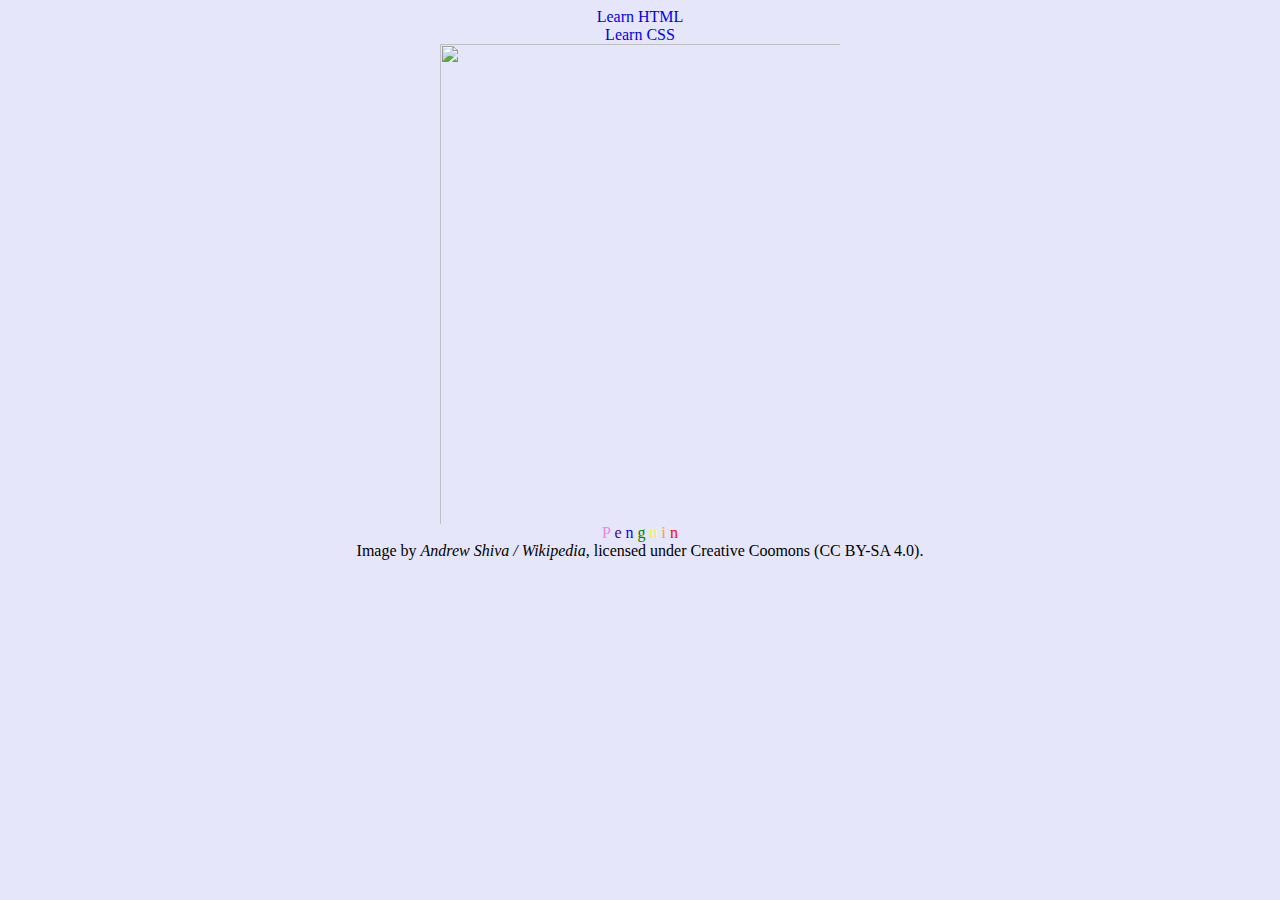
==== animal.html @ 259bfe2c "created the animal.html page" ====
<html>
<head>
<style>

.c1{
color:violet;
}

.c2{
color: indigo;
}

.c3{
color: blue
}

.c4{
color: green;
}

.c5{
color: yellow;
}

.c6{
color: orange;
}

.c7{
color: red;
}

.animal_image_frame{
	width: 400em;
	height: 555em;
	overflow: hidden;
}

body{
	margin-right: auto;
	margin-left: auto;
	max-width: 960px;
	padding-left: 10px;
	padding-right: 10px;
	background-color: lavender;
	text-align:center;
}

img{
	max-width: 25em;
	max-height: 30em;
}

a{
	text-decoration:none;
}
</style>

<title>
Homework 02 for CS5610, Fall 2019
</title>
</head>
<body>
<a href="https://www.w3schools.com/html/default.asp">Learn HTML</a><br/>
<a href="https://www.w3schools.com/css/default.asp">Learn CSS</a><br/>
<!--<div class="animal_image_frame">-->
<img class="animal_image_frame" src="https://upload.wikimedia.org/wikipedia/commons/e/e3/Hope_Bay-2016-Trinity_Peninsula%E2%80%93Ad%C3%A9lie_penguin_%28Pygoscelis_adeliae%29_04.jpg"/>
<!--</div>-->
<br/>

<span class="c1">
P
</span>
<span class="c2">
e
</span>
<span class="c3">
n
</span>
<span class="c4">
g
</span>
<span class="c5">
u
</span>
<span class="c6">
i
</span>
<span class="c7">
n
</span>
<br/>
Image by <cite>Andrew Shiva / Wikipedia</cite>, licensed under Creative Coomons (CC BY-SA 4.0). <br/>


</body>


</html>
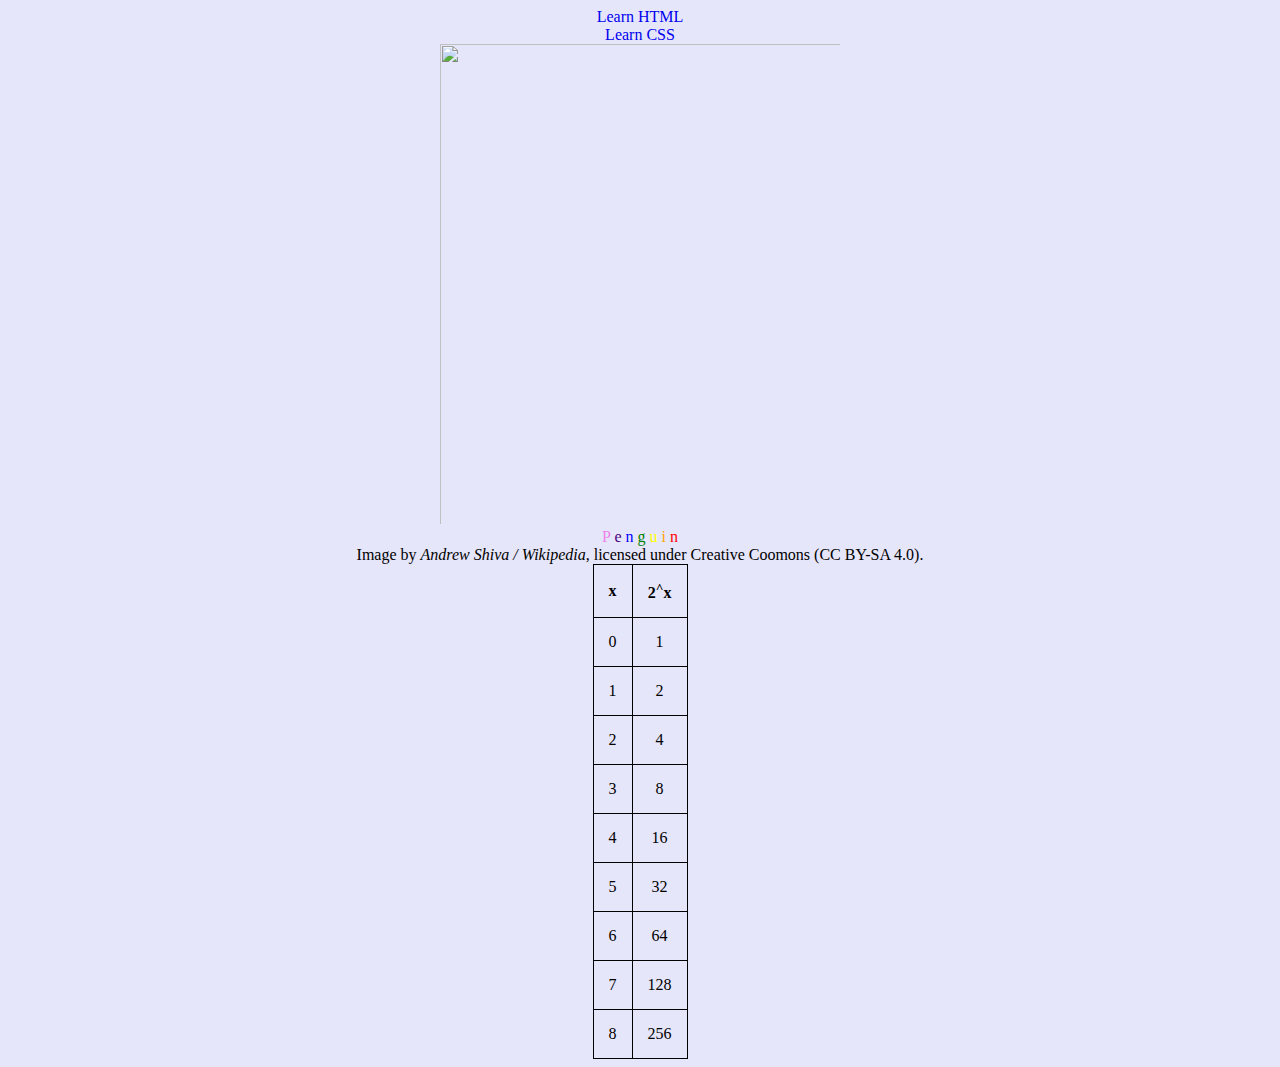
==== commit f0aeb944: "updated with the validator requirements" ====
--- a/animal.html
+++ b/animal.html
@@ -1,4 +1,7 @@
-<html>
+<!DOCTYPE html>
+
+<html lang="en">
+<meta charset="UTF-8">
 <head>
 <style>
 
@@ -54,6 +57,19 @@
 a{
 	text-decoration:none;
 }
+
+table{
+	border-collapse: collapse;
+	margin-left: auto;
+	margin-right: auto;
+}
+
+th, td{
+	border: 1px solid #000;
+	
+	margin: 0 auto;
+	padding: 15px;
+}
 </style>
 
 <title>
@@ -92,6 +108,20 @@
 <br/>
 Image by <cite>Andrew Shiva / Wikipedia</cite>, licensed under Creative Coomons (CC BY-SA 4.0). <br/>
 
+<table>
+<tbody>
+<tr><th>x</th><th>2<sup>^</sup>x</th></tr>
+<tr><td>0</td><td>1</td></tr>
+<tr><td>1</td><td>2</td></tr>
+<tr><td>2</td><td>4</td></tr>
+<tr><td>3</td><td>8</td></tr>
+<tr><td>4</td><td>16</td></tr>
+<tr><td>5</td><td>32</td></tr>
+<tr><td>6</td><td>64</td></tr>
+<tr><td>7</td><td>128</td></tr>
+<tr><td>8</td><td>256</td></tr>
+</tbody>
+</table>
 
 </body>
 
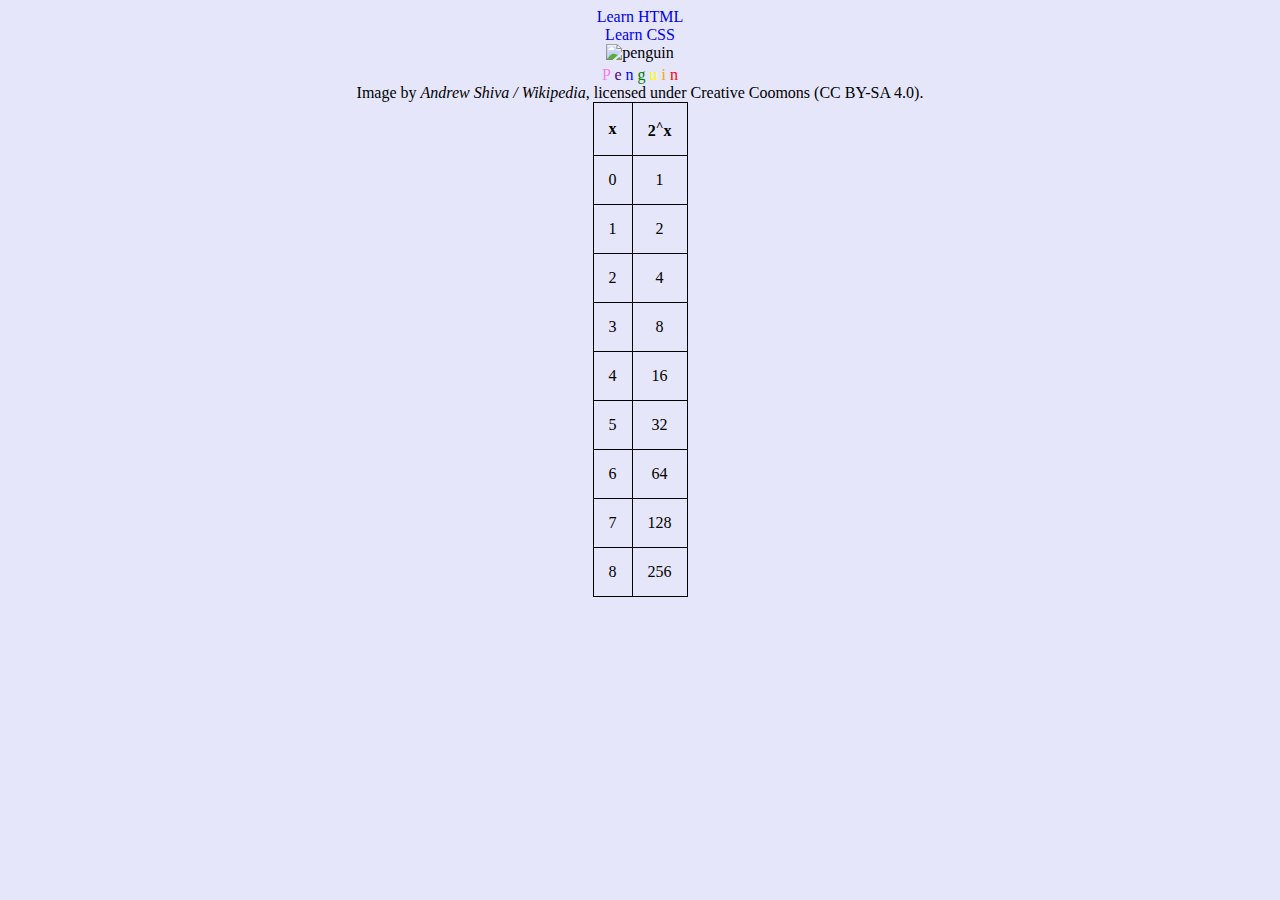
==== commit ab5c7d87: "fixed img tag" ====
--- a/animal.html
+++ b/animal.html
@@ -1,8 +1,9 @@
 <!DOCTYPE html>
 
 <html lang="en">
+
+<head>
 <meta charset="UTF-8">
-<head>
 <style>
 
 .c1{
@@ -80,7 +81,7 @@
 <a href="https://www.w3schools.com/html/default.asp">Learn HTML</a><br/>
 <a href="https://www.w3schools.com/css/default.asp">Learn CSS</a><br/>
 <!--<div class="animal_image_frame">-->
-<img class="animal_image_frame" src="https://upload.wikimedia.org/wikipedia/commons/e/e3/Hope_Bay-2016-Trinity_Peninsula%E2%80%93Ad%C3%A9lie_penguin_%28Pygoscelis_adeliae%29_04.jpg"/>
+<img alt="penguin" class="animal_image_frame" src="https://upload.wikimedia.org/wikipedia/commons/e/e3/Hope_Bay-2016-Trinity_Peninsula%E2%80%93Ad%C3%A9lie_penguin_%28Pygoscelis_adeliae%29_04.jpg"/>
 <!--</div>-->
 <br/>
 
